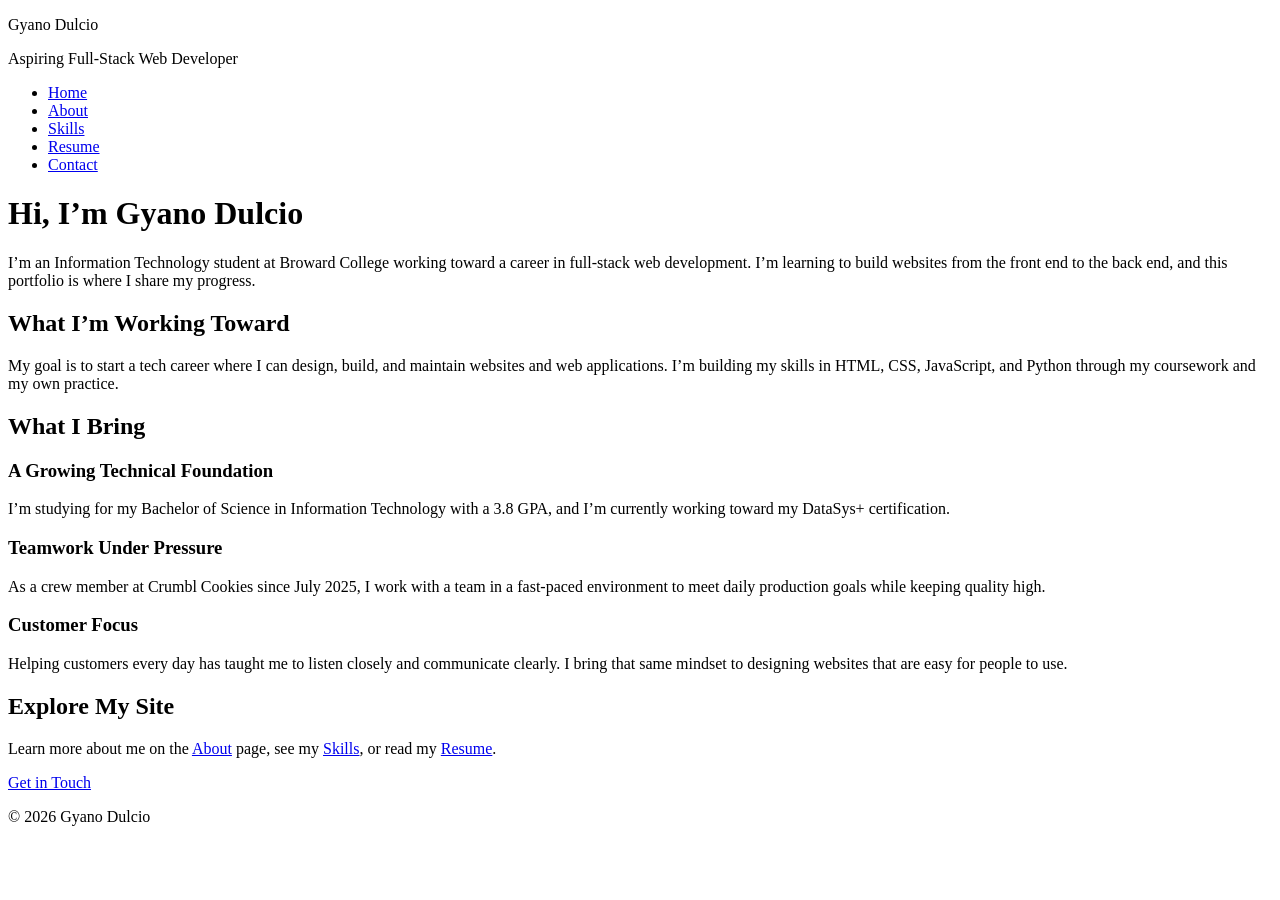
==== index.html @ 2496f62b "Add files via upload" ====
<!DOCTYPE html>
<html lang="en">
<head>
  <meta charset="utf-8">
  <meta name="viewport" content="width=device-width, initial-scale=1">
  <title>Home | Gyano Dulcio</title>
  <link rel="preconnect" href="https://fonts.googleapis.com">
  <link rel="preconnect" href="https://fonts.gstatic.com" crossorigin>
  <link rel="stylesheet" href="https://fonts.googleapis.com/css2?family=Nunito:wght@400;700&amp;display=swap">
  <link rel="stylesheet" href="css/style.css">
</head>
<body>
  <header>
    <p class="site-name">Gyano Dulcio</p>
    <p class="tagline">Aspiring Full-Stack Web Developer</p>
  </header>

  <nav aria-label="Main navigation">
    <ul>
      <li><a href="index.html">Home</a></li>
      <li><a href="about.html">About</a></li>
      <li><a href="skills.html">Skills</a></li>
      <li><a href="resume.html">Resume</a></li>
      <li><a href="contact.html">Contact</a></li>
    </ul>
  </nav>

  <main>
    <h1>Hi, I&rsquo;m Gyano Dulcio</h1>
    <p>I&rsquo;m an Information Technology student at Broward College working toward a career in full-stack web development. I&rsquo;m learning to build websites from the front end to the back end, and this portfolio is where I share my progress.</p>

    <section>
      <h2>What I&rsquo;m Working Toward</h2>
      <p>My goal is to start a tech career where I can design, build, and maintain websites and web applications. I&rsquo;m building my skills in HTML, CSS, JavaScript, and Python through my coursework and my own practice.</p>
    </section>

    <section>
      <h2>What I Bring</h2>
      <article class="card">
        <h3>A Growing Technical Foundation</h3>
        <p>I&rsquo;m studying for my Bachelor of Science in Information Technology with a 3.8 GPA, and I&rsquo;m currently working toward my DataSys+ certification.</p>
      </article>
      <article class="card">
        <h3>Teamwork Under Pressure</h3>
        <p>As a crew member at Crumbl Cookies since July 2025, I work with a team in a fast-paced environment to meet daily production goals while keeping quality high.</p>
      </article>
      <article class="card">
        <h3>Customer Focus</h3>
        <p>Helping customers every day has taught me to listen closely and communicate clearly. I bring that same mindset to designing websites that are easy for people to use.</p>
      </article>
    </section>

    <section>
      <h2>Explore My Site</h2>
      <p>Learn more about me on the <a href="about.html">About</a> page, see my <a href="skills.html">Skills</a>, or read my <a href="resume.html">Resume</a>.</p>
      <p><a class="button" href="contact.html">Get in Touch</a></p>
    </section>
  </main>

  <footer>
    <p>&copy; 2026 Gyano Dulcio</p>
  </footer>
</body>
</html>
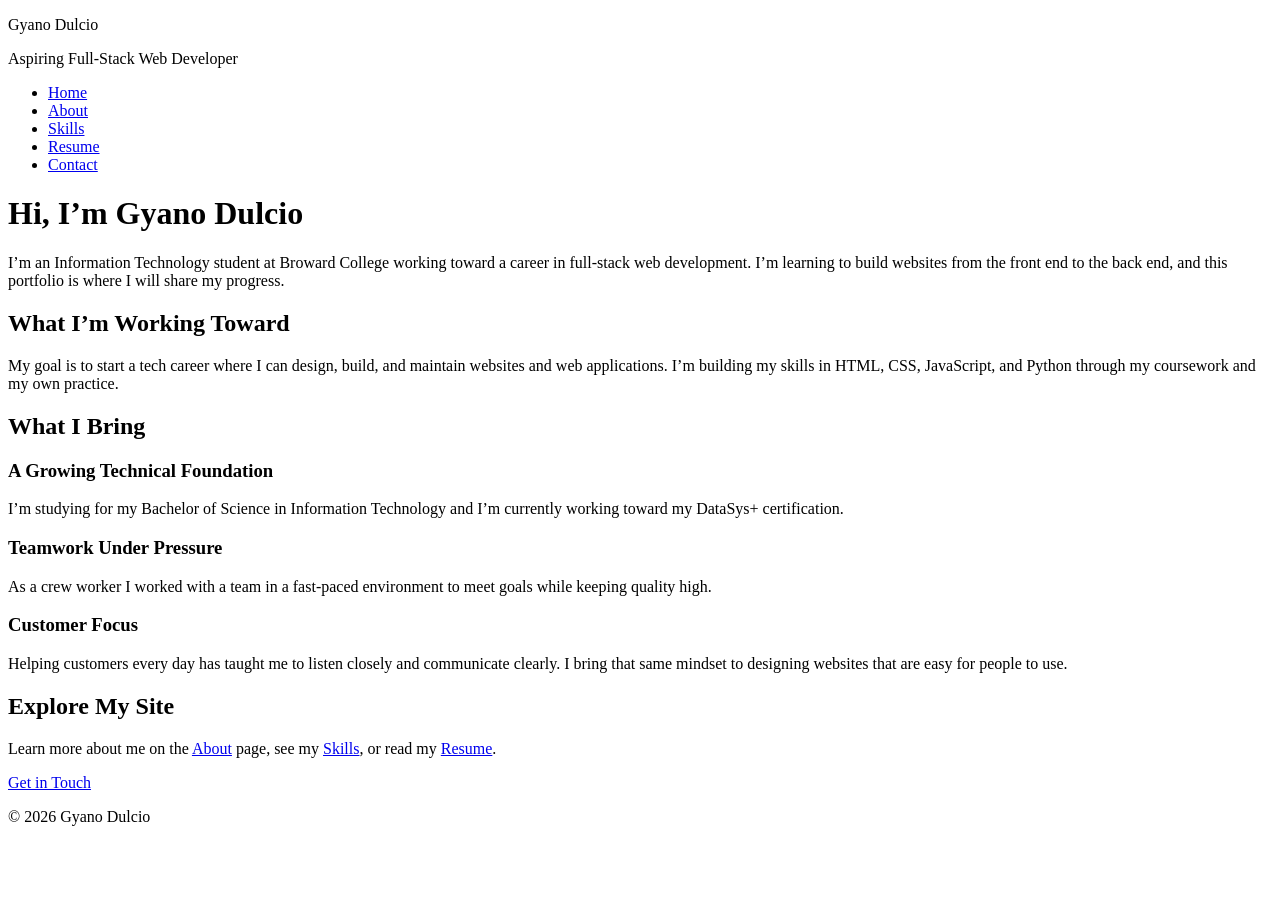
==== commit d819ce9d: "Update portfolio description for clarity" ====
--- a/index.html
+++ b/index.html
@@ -27,7 +27,7 @@
 
   <main>
     <h1>Hi, I&rsquo;m Gyano Dulcio</h1>
-    <p>I&rsquo;m an Information Technology student at Broward College working toward a career in full-stack web development. I&rsquo;m learning to build websites from the front end to the back end, and this portfolio is where I share my progress.</p>
+    <p>I&rsquo;m an Information Technology student at Broward College working toward a career in full-stack web development. I&rsquo;m learning to build websites from the front end to the back end, and this portfolio is where I will share my progress.</p>
 
     <section>
       <h2>What I&rsquo;m Working Toward</h2>
@@ -38,11 +38,11 @@
       <h2>What I Bring</h2>
       <article class="card">
         <h3>A Growing Technical Foundation</h3>
-        <p>I&rsquo;m studying for my Bachelor of Science in Information Technology with a 3.8 GPA, and I&rsquo;m currently working toward my DataSys+ certification.</p>
+        <p>I&rsquo;m studying for my Bachelor of Science in Information Technology and I&rsquo;m currently working toward my DataSys+ certification.</p>
       </article>
       <article class="card">
         <h3>Teamwork Under Pressure</h3>
-        <p>As a crew member at Crumbl Cookies since July 2025, I work with a team in a fast-paced environment to meet daily production goals while keeping quality high.</p>
+        <p>As a crew worker I worked with a team in a fast-paced environment to meet goals while keeping quality high.</p>
       </article>
       <article class="card">
         <h3>Customer Focus</h3>
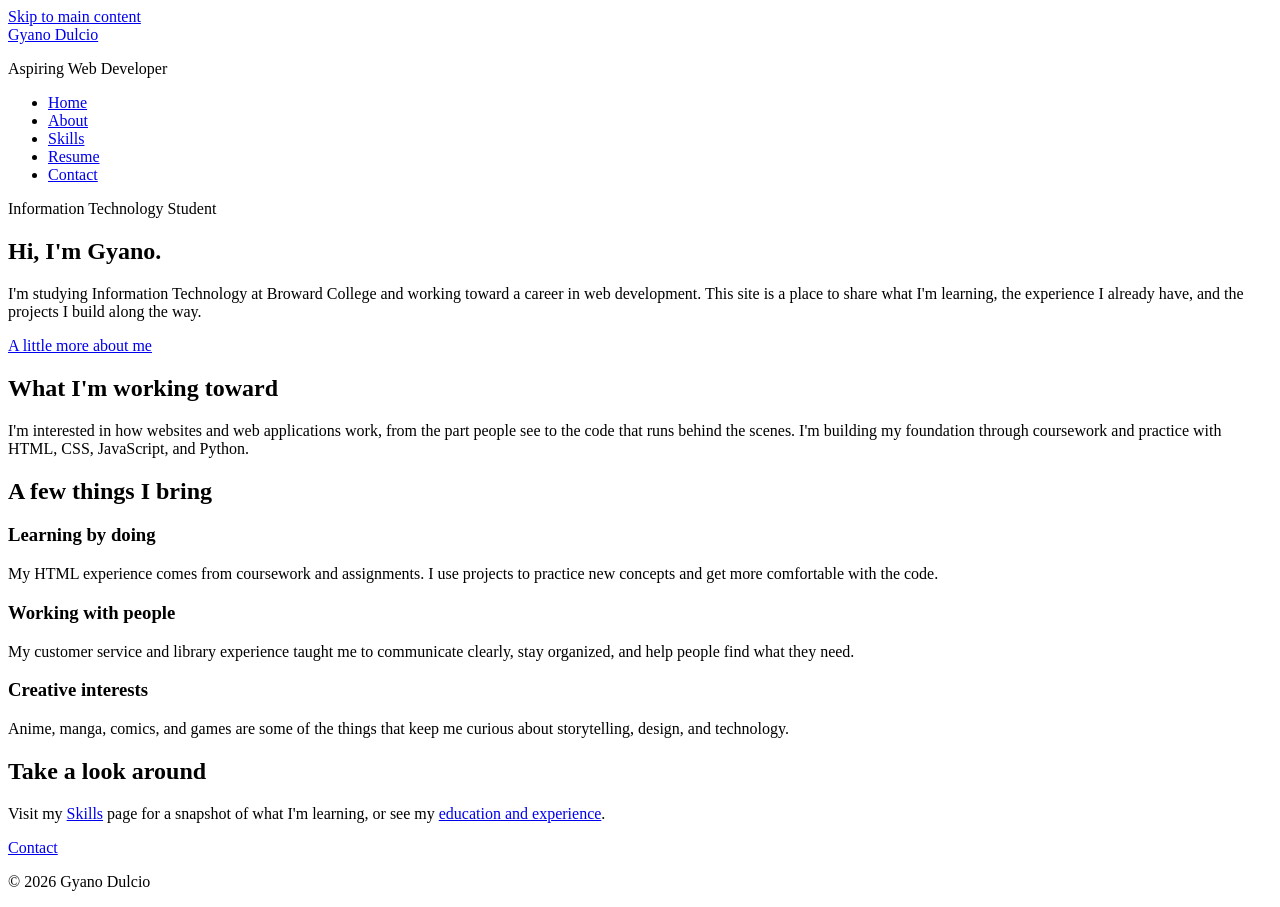
==== commit 8889b72d: "Add files via upload" ====
--- a/index.html
+++ b/index.html
@@ -3,61 +3,70 @@
 <head>
   <meta charset="utf-8">
   <meta name="viewport" content="width=device-width, initial-scale=1">
+  <meta name="description" content="Portfolio of Gyano Dulcio, an Information Technology student at Broward College.">
   <title>Home | Gyano Dulcio</title>
   <link rel="preconnect" href="https://fonts.googleapis.com">
   <link rel="preconnect" href="https://fonts.gstatic.com" crossorigin>
-  <link rel="stylesheet" href="https://fonts.googleapis.com/css2?family=Nunito:wght@400;700&amp;display=swap">
-  <link rel="stylesheet" href="css/style.css">
+  <link href="https://fonts.googleapis.com/css2?family=Nunito:wght@400;700&display=swap" rel="stylesheet">
+  <link rel="stylesheet" href="style.css">
 </head>
 <body>
-  <header>
-    <p class="site-name">Gyano Dulcio</p>
-    <p class="tagline">Aspiring Full-Stack Web Developer</p>
+  <a class="skip-link" href="#main">Skip to main content</a>
+  <header class="site-header">
+    <div class="header-inner">
+      <a class="brand" href="index.html">Gyano Dulcio</a>
+      <p>Aspiring Web Developer</p>
+    </div>
   </header>
-
-  <nav aria-label="Main navigation">
+  <nav class="site-nav" aria-label="Main navigation">
     <ul>
-      <li><a href="index.html">Home</a></li>
+      <li><a href="index.html" aria-current="page">Home</a></li>
       <li><a href="about.html">About</a></li>
       <li><a href="skills.html">Skills</a></li>
       <li><a href="resume.html">Resume</a></li>
       <li><a href="contact.html">Contact</a></li>
     </ul>
   </nav>
+  <main id="main" class="page-content">
 
-  <main>
-    <h1>Hi, I&rsquo;m Gyano Dulcio</h1>
-    <p>I&rsquo;m an Information Technology student at Broward College working toward a career in full-stack web development. I&rsquo;m learning to build websites from the front end to the back end, and this portfolio is where I will share my progress.</p>
-
-    <section>
-      <h2>What I&rsquo;m Working Toward</h2>
-      <p>My goal is to start a tech career where I can design, build, and maintain websites and web applications. I&rsquo;m building my skills in HTML, CSS, JavaScript, and Python through my coursework and my own practice.</p>
+    <section class="intro">
+      <p class="eyebrow">Information Technology Student</p>
+      <h1>Hi, I'm Gyano.</h1>
+      <p class="lead">I'm studying Information Technology at Broward College and working toward a career in web development. This site is a place to share what I'm learning, the experience I already have, and the projects I build along the way.</p>
+      <a class="button" href="about.html">A little more about me</a>
     </section>
 
-    <section>
-      <h2>What I Bring</h2>
-      <article class="card">
-        <h3>A Growing Technical Foundation</h3>
-        <p>I&rsquo;m studying for my Bachelor of Science in Information Technology and I&rsquo;m currently working toward my DataSys+ certification.</p>
-      </article>
-      <article class="card">
-        <h3>Teamwork Under Pressure</h3>
-        <p>As a crew worker I worked with a team in a fast-paced environment to meet goals while keeping quality high.</p>
-      </article>
-      <article class="card">
-        <h3>Customer Focus</h3>
-        <p>Helping customers every day has taught me to listen closely and communicate clearly. I bring that same mindset to designing websites that are easy for people to use.</p>
-      </article>
+    <section class="content-section">
+      <h2>What I'm working toward</h2>
+      <p>I'm interested in how websites and web applications work, from the part people see to the code that runs behind the scenes. I'm building my foundation through coursework and practice with HTML, CSS, JavaScript, and Python.</p>
     </section>
 
-    <section>
-      <h2>Explore My Site</h2>
-      <p>Learn more about me on the <a href="about.html">About</a> page, see my <a href="skills.html">Skills</a>, or read my <a href="resume.html">Resume</a>.</p>
-      <p><a class="button" href="contact.html">Get in Touch</a></p>
+    <section class="content-section">
+      <h2>A few things I bring</h2>
+      <div class="card-grid">
+        <article class="card">
+          <h3>Learning by doing</h3>
+          <p>My HTML experience comes from coursework and assignments. I use projects to practice new concepts and get more comfortable with the code.</p>
+        </article>
+        <article class="card">
+          <h3>Working with people</h3>
+          <p>My customer service and library experience taught me to communicate clearly, stay organized, and help people find what they need.</p>
+        </article>
+        <article class="card">
+          <h3>Creative interests</h3>
+          <p>Anime, manga, comics, and games are some of the things that keep me curious about storytelling, design, and technology.</p>
+        </article>
+      </div>
     </section>
+
+    <section class="content-section">
+      <h2>Take a look around</h2>
+      <p>Visit my <a href="skills.html">Skills</a> page for a snapshot of what I'm learning, or see my <a href="resume.html">education and experience</a>.</p>
+      <a class="button" href="contact.html">Contact</a>
+    </section>
+
   </main>
-
-  <footer>
+  <footer class="site-footer">
     <p>&copy; 2026 Gyano Dulcio</p>
   </footer>
 </body>
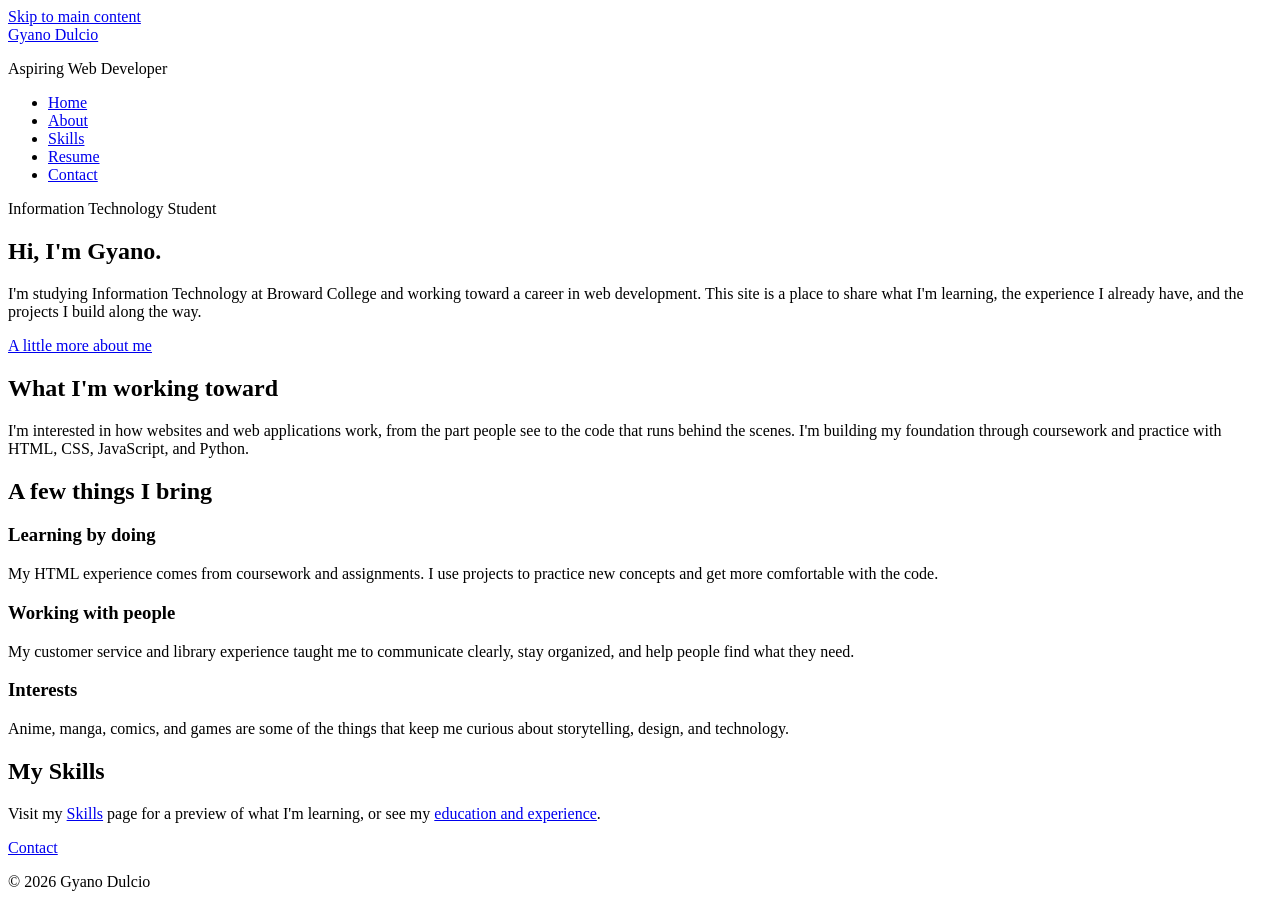
==== commit 7cc356db: "Update section titles in index.html" ====
--- a/index.html
+++ b/index.html
@@ -5,9 +5,6 @@
   <meta name="viewport" content="width=device-width, initial-scale=1">
   <meta name="description" content="Portfolio of Gyano Dulcio, an Information Technology student at Broward College.">
   <title>Home | Gyano Dulcio</title>
-  <link rel="preconnect" href="https://fonts.googleapis.com">
-  <link rel="preconnect" href="https://fonts.gstatic.com" crossorigin>
-  <link href="https://fonts.googleapis.com/css2?family=Nunito:wght@400;700&display=swap" rel="stylesheet">
   <link rel="stylesheet" href="style.css">
 </head>
 <body>
@@ -53,15 +50,15 @@
           <p>My customer service and library experience taught me to communicate clearly, stay organized, and help people find what they need.</p>
         </article>
         <article class="card">
-          <h3>Creative interests</h3>
+          <h3>Interests</h3>
           <p>Anime, manga, comics, and games are some of the things that keep me curious about storytelling, design, and technology.</p>
         </article>
       </div>
     </section>
 
     <section class="content-section">
-      <h2>Take a look around</h2>
-      <p>Visit my <a href="skills.html">Skills</a> page for a snapshot of what I'm learning, or see my <a href="resume.html">education and experience</a>.</p>
+      <h2>My Skills</h2>
+      <p>Visit my <a href="skills.html">Skills</a> page for a preview of what I'm learning, or see my <a href="resume.html">education and experience</a>.</p>
       <a class="button" href="contact.html">Contact</a>
     </section>
 
